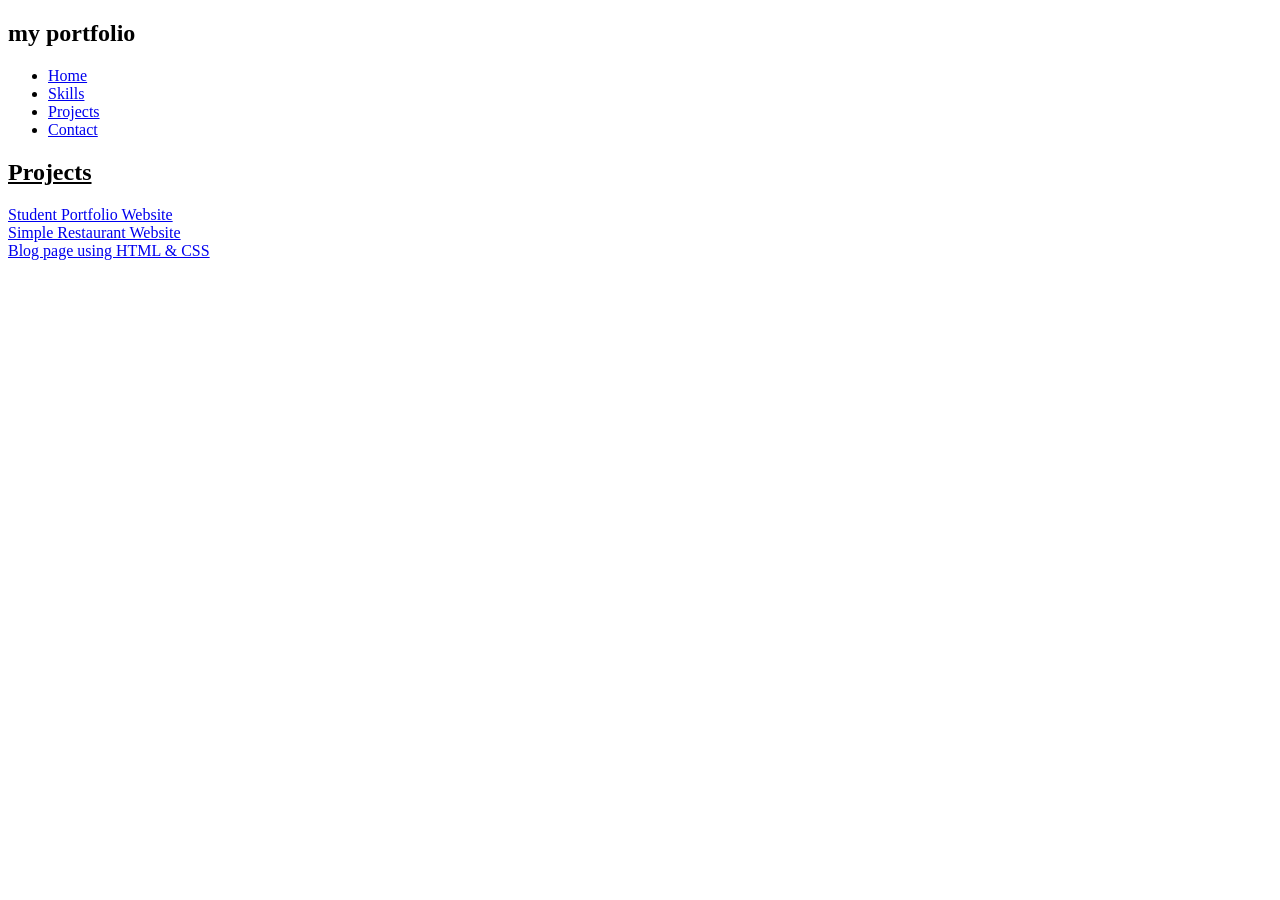
==== project.html @ e4f4dc5e "Add files via upload" ====
<!DOCTYPE html>
<html>
    <head>
    <title>project</title>
    <link rel="stylesheet" href="style.css">
    </head>
 
 
    <body>
        <nav>
            <h2>my portfolio</h2>                
        <ul>
            <li><a href="index.html">Home</a></li>
            <li><a href="skills.html">Skills</a></li>   
            <li><a href="project.html">Projects</a></li>
            <li><a href="contact.html">Contact</a></li>

         </ul>
        </nav>
        <section class="project-page">
            <h1 class="project-title"><u>Projects</u></h1>
            <div class="project-container">
            

        <div class="project-box">
            <a href="index.html">Student Portfolio Website</a>
        </div>

        <div class="project-box">
            <a href="restaurant.html">Simple Restaurant Website</a>
        </div>

        <div class="project-box">
            <a href="website.html">Blog page using HTML & CSS</a>
        </div>

    </div>

</section>
    </body>
</html>
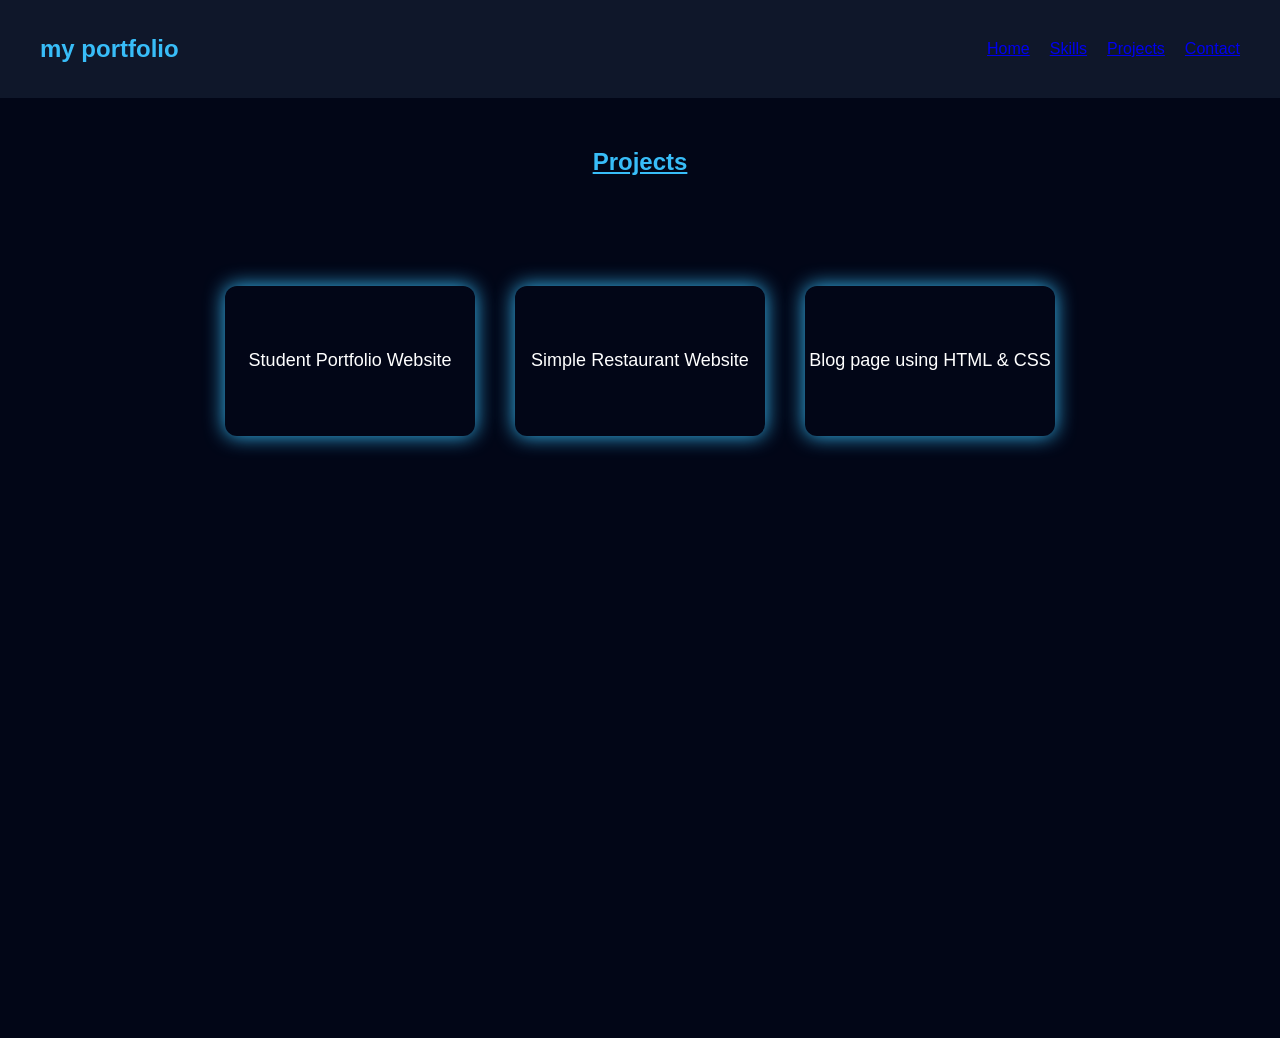
==== commit 9a27fe85: "Add files via upload" ====
--- a/project.html
+++ b/project.html
@@ -13,7 +13,7 @@
             <li><a href="index.html">Home</a></li>
             <li><a href="skills.html">Skills</a></li>   
             <li><a href="project.html">Projects</a></li>
-            <li><a href="contact.html">Contact</a></li>
+            <li><a href="p-contact.html">Contact</a></li>
 
          </ul>
         </nav>
@@ -23,15 +23,15 @@
             
 
         <div class="project-box">
-            <a href="index.html">Student Portfolio Website</a>
+            <a href="portfoliodescription.html">Student Portfolio Website</a>
         </div>
 
         <div class="project-box">
-            <a href="restaurant.html">Simple Restaurant Website</a>
+            <a href="restaurantdescriptive.html">Simple Restaurant Website</a>
         </div>
 
         <div class="project-box">
-            <a href="website.html">Blog page using HTML & CSS</a>
+            <a href="websitedescription.html">Blog page using HTML & CSS</a>
         </div>
 
     </div>
--- a/style.css
+++ b/style.css
@@ -0,0 +1,283 @@
+body{
+    margin: 0;
+    font-family: Arial, Helvetica, sans-serif;
+    background-color: #020617; 
+    color: #e2e8f0;
+}
+ nav{ /* navigation bar*/
+    display: flex;    
+    justify-content: space-between;
+    align-items:center;
+    padding: 15px 40px;
+    background-color: #0f172a;
+    color: white; 
+
+}
+    nav ul{
+    list-style: none;
+    display: flex;
+    gap: 20px;
+    margin: 0;
+    padding: 0;
+ }
+ h2{
+    color: #38bdf8;
+ } 
+ nav ul li:hover{
+    color:#38bdf8
+ }
+nav ul li{
+    cursor: pointer;
+    transition: 0.3s;
+}
+/*selection layout*/
+.about-section{
+    display:flex;
+    align-items: center;
+    justify-content: flex-start;
+    gap:50px;
+    padding:60px 40px;
+
+}
+/*profile*/
+.profile{
+    width:500px;
+    height: 500px;
+    border-radius: 50%;
+    object-fit: cover;
+    box-shadow: 0 0 25px rgba(56,189,248,0.7);
+
+}
+.right{
+   width: 850px;
+    background-color: #020617;
+    padding: 25px;
+    border-radius: 12px;
+    color: white;
+    margin-left: auto;
+    box-shadow: 0 0 25px rgba(56,189,248,0.7);
+
+}
+    
+.about-box h2{
+    margin-top: 0;
+    color: #38bdf8;
+}
+/*-------------------------------------------------------------------------skills page*/
+/* container grid */
+.skills-box{
+    display:grid;
+    grid-template-columns:150px 200px 150px 150px;
+    grid-template-rows:repeat(2,140px);
+    justify-content:center;
+    gap:40px;
+}
+
+/* skill cards */
+.skill-card{
+    display:flex;
+    flex-direction:column;
+    justify-content:center;
+    align-items:center;
+
+    width:150px;
+    height:120px;
+
+    background-color:#020617;
+    border-radius:12px;
+
+    box-shadow:0 0 20px #38bdf8;
+    color:white;
+
+    transition:0.3s;
+}
+
+/* hover */
+.skill-card:hover{
+    transform:scale(1.05);
+}
+
+/* HTML */
+.skill-card:nth-child(1){
+    grid-column:1;
+    grid-row:1;
+}
+
+/* JAVA */
+.skill-card:nth-child(3){
+    grid-column:3;
+    grid-row:1;
+}
+/* CSS */
+.skill-card:nth-child(2){
+    grid-column:2;
+    grid-row:2;
+}
+/* JAVASCRIPT */
+.skill-card:nth-child(4){
+    grid-column:4;
+    grid-row:2;
+}
+/* list styling */
+.skill-card ul{
+    font-size:12px;
+    margin:5px 0 0 0;
+    padding-left:15px;
+}
+/* title */
+.skills-title{
+    margin-bottom:50px;
+    margin-top:10px;
+    color:#38bdf8;
+    text-align:center;
+}
+.skill-card h3{
+    margin:0;
+    font-size:18px;
+}
+/*---------------------------------PROJECT PAGE*/
+.project-page{
+    min-height:100vh;
+    background-color:#020617;
+    display:flex;
+    flex-direction:column;
+    align-items:center;
+    color:white;
+    padding-top:40px;  
+}
+
+.project-title{
+    margin-bottom:50px;
+    margin-top:10px;
+    color:#38bdf8;
+}
+
+.project-container{
+    display:flex;
+    gap:40px;
+    justify-content:center;
+    align-items:center;
+     margin-top:60px;            
+}
+
+.project-box{
+    width:250px;
+    height:150px;
+    display:flex;
+    justify-content:center;
+    align-items:center;
+    background-color:#020617;
+    border-radius:12px;
+    box-shadow:0 0 20px #38bdf8;
+}
+
+.project-box a{
+    color:white;
+    text-decoration:none;
+    font-size:18px;
+    text-align:center;
+}
+
+.project-box:hover{
+    transform:scale(1.05);
+    transition:0.3s;
+}
+/*contact page*/
+/*------------------------------------------------------------ CONTACT PAGE */
+.contact-page{
+    min-height: 100vh;
+    display: flex;
+    justify-content: flex-start;
+    align-items: center;
+        flex-direction: column;   /* important */
+    background-color: #020617;
+    margin-top: 3px;
+}
+
+/* Fieldset styled like skills box */
+.contact-box{
+    background-color: #020617;
+    padding: 40px 60px;
+    border-radius: 12px;
+    box-shadow: 0 0 25px rgba(56,189,248,0.7); /* glow */
+    width: 400px;
+    color: white;
+    border: none; /* removes default fieldset border */
+}
+
+/* Legend style */
+.contact-box legend{
+    color: #38bdf8;
+    font-size: 24px;
+    font-weight: bold;
+    text-align: center;
+}
+
+/* Inputs */
+.contact-box input,
+.contact-box textarea{
+    width: 100%;
+    padding: 10px;
+    margin-top: 5px;
+    border-radius: 6px;
+    border: none;
+    background-color: #0f172a;
+    color: white;
+}
+
+/* Buttons */
+.contact-box input[type="submit"],
+.contact-box input[type="reset"]{
+    width: 48%;
+    margin-top: 15px;
+    cursor: pointer;
+}
+.contact-title{
+    color: #38bdf8;
+    margin-bottom: 100px;   /* space between title and box */
+    text-align: center;
+}
+.contact-info{
+    margin-top: 30px;
+    text-align: center;
+    color: #38bdf8;
+    font-size: 18px;
+}
+/*-------------------descriptie*/
+body{
+    margin:0;
+    font-family: Arial, Helvetica, sans-serif;
+    background-color:#020617;
+    color:#e2e8f0;
+    text-align: center;
+}
+h3{
+    font-family: Arial, Helvetica, sans-serif;
+    font-size: 28px;
+    color:#e2e8f0;
+    margin-top:100px;
+    
+}
+p{
+    font-size: 18px;
+    color:azure;
+    margin-bottom: 30px;
+}
+.main-btn{
+    padding:12px 25px;
+    background:#062e8d;
+    color:white;
+    border:none;
+    border-radius:25px;
+    font-size:16px;
+    cursor:pointer;
+}
+
+.main-btn:hover{
+    background:blue;
+}
+
+
+
+
+
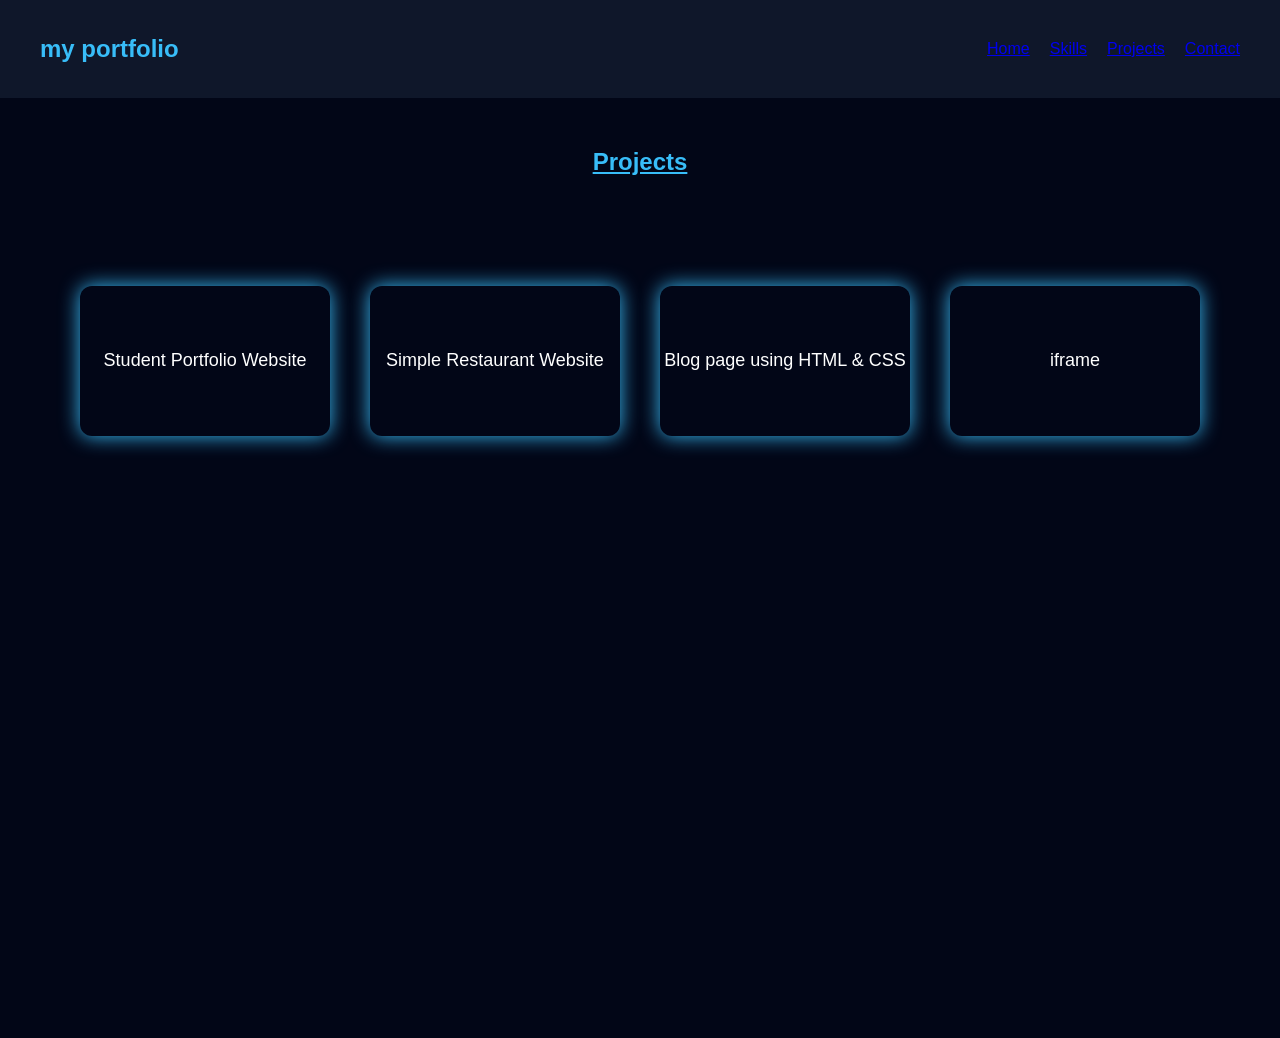
==== commit 69d30e12: "Add iframe project link to project.html Added a new project link for iframe description." ====
--- a/project.html
+++ b/project.html
@@ -33,9 +33,13 @@
         <div class="project-box">
             <a href="websitedescription.html">Blog page using HTML & CSS</a>
         </div>
+                 <div class="project-box">
+            <a href="inframedescription.html"> iframe </a>
+        </div>
 
     </div>
 
 </section>
     </body>
-</html>+
+</html>
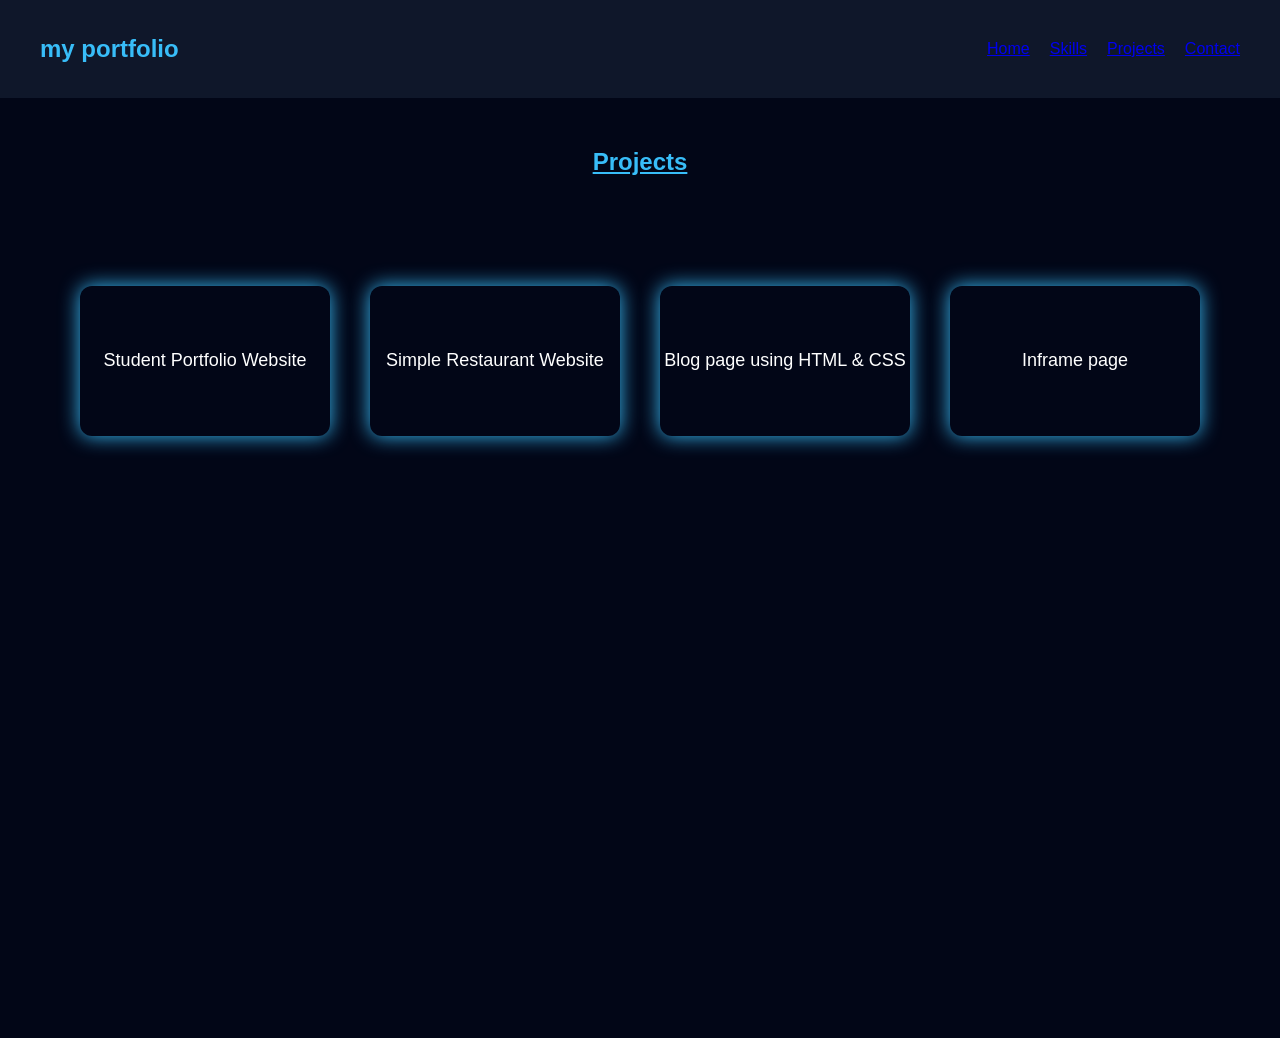
==== commit 912d0b46: "Add files via upload" ====
--- a/project.html
+++ b/project.html
@@ -33,13 +33,13 @@
         <div class="project-box">
             <a href="websitedescription.html">Blog page using HTML & CSS</a>
         </div>
-                 <div class="project-box">
-            <a href="inframedescription.html"> iframe </a>
+        <div class="project-box">
+            <a href="iframe.html">Inframe page</a>
         </div>
+
 
     </div>
 
 </section>
     </body>
-
-</html>
+</html>
